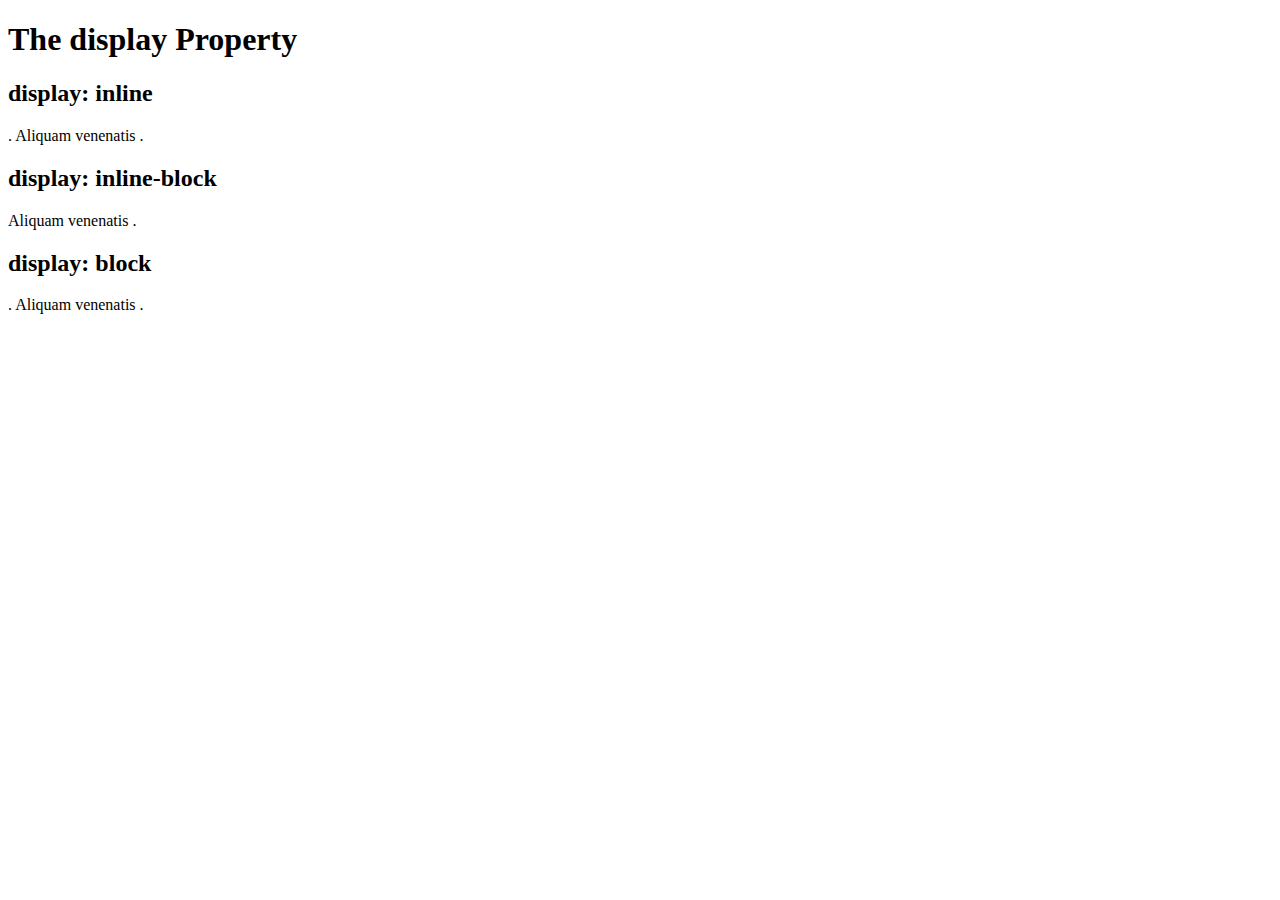
==== index.html @ 4581b0f1 "inline block animation practise" ====
<!DOCTYPE html>
<html lang="en">
<head>
    <meta charset="UTF-8">
    <meta name="viewport" content="width=device-width, initial-scale=1.0">
    <meta http-equiv="X-UA-Compatible" content="ie=edge">
    <link rel="stylesheet" href="main.css" type="css/text"/>
    <title>Document</title>
</head>
<body>
    <h1>The display Property</h1>

<h2>display: inline</h2>
<div>. <span class="a">Aliquam</span> <span class="a">venenatis</span> . </div>

<h2>display: inline-block</h2>
<div> <span class="b">Aliquam</span> <span class="b">venenatis</span> . </div>

<h2>display: block</h2>
<div>. <span class="c">Aliquam</span> <span class="c">venenatis</span> . </div>

</body>
</html>
---- main.css ----
span.a {
  display: inline; /* the default for span */
  width: 100px;
  height: 100px;
  padding: 5px;
  border: 1px solid blue;  
  background-color: yellow; 
}

span.b {
  display: inline-block;
  width: 100px;
  height: 100px;
  padding: 5px;
  border: 1px solid blue;    
  background-color: yellow; 
}

span.c {
  display: block;
  width: 100px;
  height: 100px;
  padding: 5px;
  border: 1px solid blue;    
  background-color: yellow; 
}
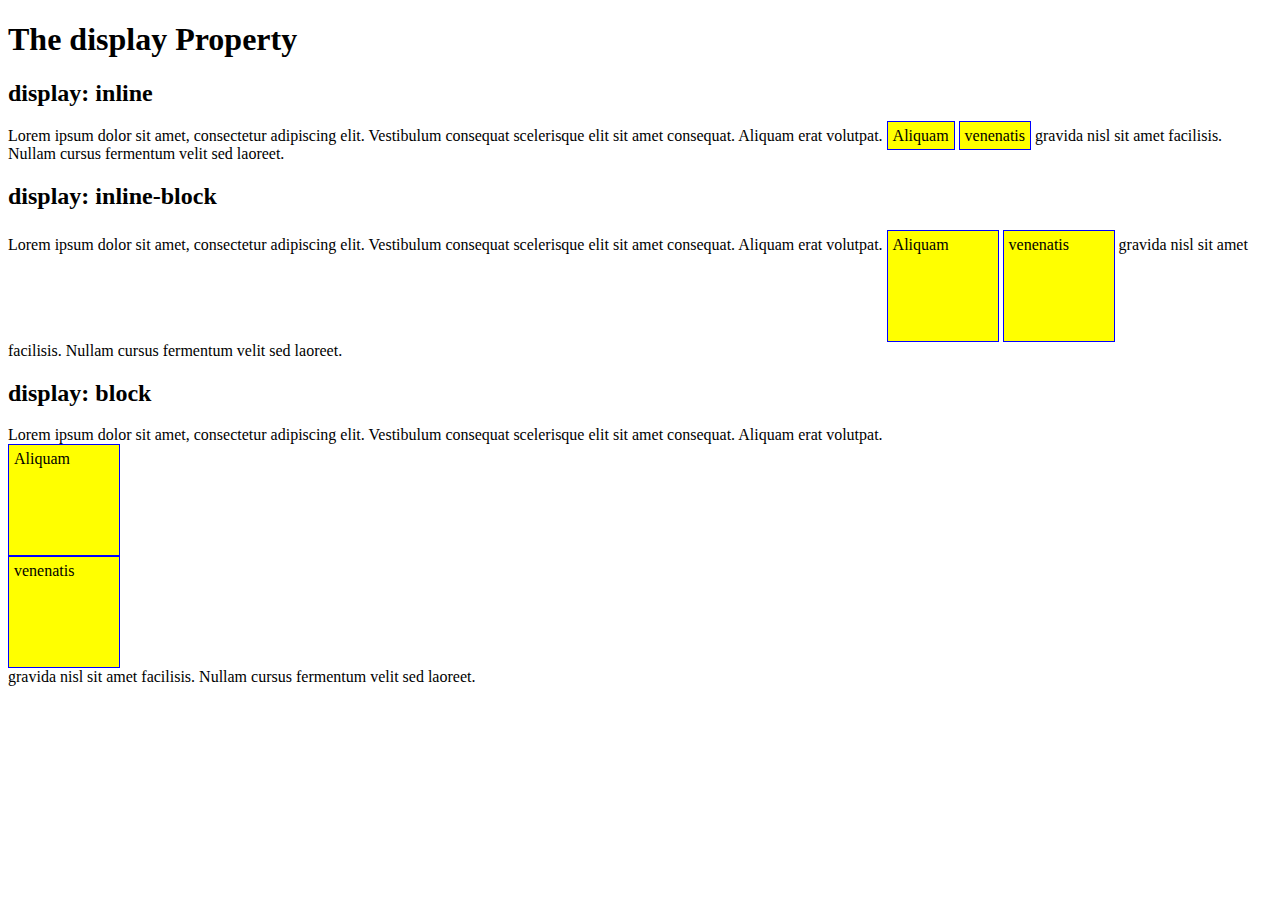
==== commit bb3f5a49: "practise index no css" ====
--- a/index.html
+++ b/index.html
@@ -1,23 +1,47 @@
 <!DOCTYPE html>
-<html lang="en">
+<html>
 <head>
-    <meta charset="UTF-8">
-    <meta name="viewport" content="width=device-width, initial-scale=1.0">
-    <meta http-equiv="X-UA-Compatible" content="ie=edge">
-    <link rel="stylesheet" href="main.css" type="css/text"/>
-    <title>Document</title>
+<style>
+span.a {
+  display: inline; /* the default for span */
+  width: 100px;
+  height: 100px;
+  padding: 5px;
+  border: 1px solid blue;  
+  background-color: yellow; 
+}
+
+span.b {
+  display: inline-block;
+  width: 100px;
+  height: 100px;
+  padding: 5px;
+  border: 1px solid blue;    
+  background-color: yellow; 
+}
+
+span.c {
+  display: block;
+  width: 100px;
+  height: 100px;
+  padding: 5px;
+  border: 1px solid blue;    
+  background-color: yellow; 
+}
+</style>
 </head>
 <body>
-    <h1>The display Property</h1>
+
+<h1>The display Property</h1>
 
 <h2>display: inline</h2>
-<div>. <span class="a">Aliquam</span> <span class="a">venenatis</span> . </div>
+<div>Lorem ipsum dolor sit amet, consectetur adipiscing elit. Vestibulum consequat scelerisque elit sit amet consequat. Aliquam erat volutpat. <span class="a">Aliquam</span> <span class="a">venenatis</span> gravida nisl sit amet facilisis. Nullam cursus fermentum velit sed laoreet. </div>
 
 <h2>display: inline-block</h2>
-<div> <span class="b">Aliquam</span> <span class="b">venenatis</span> . </div>
+<div>Lorem ipsum dolor sit amet, consectetur adipiscing elit. Vestibulum consequat scelerisque elit sit amet consequat. Aliquam erat volutpat. <span class="b">Aliquam</span> <span class="b">venenatis</span> gravida nisl sit amet facilisis. Nullam cursus fermentum velit sed laoreet. </div>
 
 <h2>display: block</h2>
-<div>. <span class="c">Aliquam</span> <span class="c">venenatis</span> . </div>
+<div>Lorem ipsum dolor sit amet, consectetur adipiscing elit. Vestibulum consequat scelerisque elit sit amet consequat. Aliquam erat volutpat. <span class="c">Aliquam</span> <span class="c">venenatis</span> gravida nisl sit amet facilisis. Nullam cursus fermentum velit sed laoreet. </div>
 
 </body>
-</html>+</html>
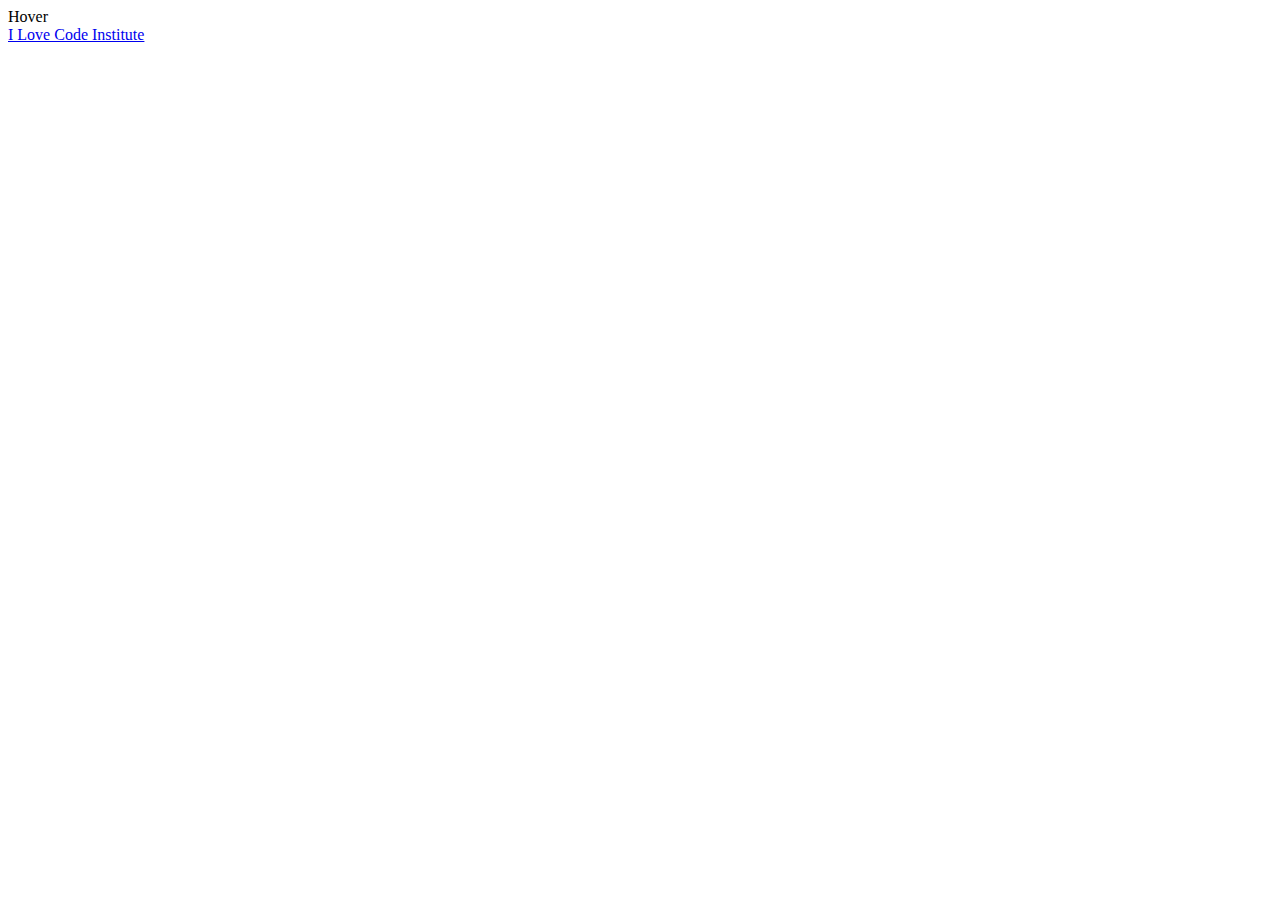
==== commit f76cf552: "inline block animation" ====
--- a/index.html
+++ b/index.html
@@ -1,47 +1,17 @@
 <!DOCTYPE html>
-<html>
+<html lang="en">
 <head>
-<style>
-span.a {
-  display: inline; /* the default for span */
-  width: 100px;
-  height: 100px;
-  padding: 5px;
-  border: 1px solid blue;  
-  background-color: yellow; 
-}
-
-span.b {
-  display: inline-block;
-  width: 100px;
-  height: 100px;
-  padding: 5px;
-  border: 1px solid blue;    
-  background-color: yellow; 
-}
-
-span.c {
-  display: block;
-  width: 100px;
-  height: 100px;
-  padding: 5px;
-  border: 1px solid blue;    
-  background-color: yellow; 
-}
-</style>
+    <meta charset="UTF-8">
+    <meta name="viewport" content="width=device-width, initial-scale=1.0">
+    <meta http-equiv="X-UA-Compatible" content="ie=edge">
+    <link rel="stylesheet" href="main.css" type="text/css" />
+    <title>Document</title>
 </head>
 <body>
 
-<h1>The display Property</h1>
-
-<h2>display: inline</h2>
-<div>Lorem ipsum dolor sit amet, consectetur adipiscing elit. Vestibulum consequat scelerisque elit sit amet consequat. Aliquam erat volutpat. <span class="a">Aliquam</span> <span class="a">venenatis</span> gravida nisl sit amet facilisis. Nullam cursus fermentum velit sed laoreet. </div>
-
-<h2>display: inline-block</h2>
-<div>Lorem ipsum dolor sit amet, consectetur adipiscing elit. Vestibulum consequat scelerisque elit sit amet consequat. Aliquam erat volutpat. <span class="b">Aliquam</span> <span class="b">venenatis</span> gravida nisl sit amet facilisis. Nullam cursus fermentum velit sed laoreet. </div>
-
-<h2>display: block</h2>
-<div>Lorem ipsum dolor sit amet, consectetur adipiscing elit. Vestibulum consequat scelerisque elit sit amet consequat. Aliquam erat volutpat. <span class="c">Aliquam</span> <span class="c">venenatis</span> gravida nisl sit amet facilisis. Nullam cursus fermentum velit sed laoreet. </div>
-
+<div class="div" id="one"><div class="box">Hover</div></div>
+<div class="div" id="two"><div class="ball"></div></div>
+<div class="div" id="three"><a href="https://codeinstitute.net">I Love Code Institute</a></div>
+<div class="div" id="four"><img src="https://medsuk.co.uk/wp-content/uploads/2018/03/logo-5.gif" alt=""></div>
 </body>
-</html>
+</html>--- a/main.css
+++ b/main.css
@@ -0,0 +1,26 @@
+span.a {
+  display: inline; /* the default for span */
+  width: 100px;
+  height: 100px;
+  padding: 5px;
+  border: 1px solid blue;  
+  background-color: yellow; 
+}
+
+span.b {
+  display: inline-block;
+  width: 100px;
+  height: 100px;
+  padding: 5px;
+  border: 1px solid blue;    
+  background-color: yellow; 
+}
+
+span.c {
+  display: block;
+  width: 100px;
+  height: 100px;
+  padding: 5px;
+  border: 1px solid blue;    
+  background-color: yellow; 
+}
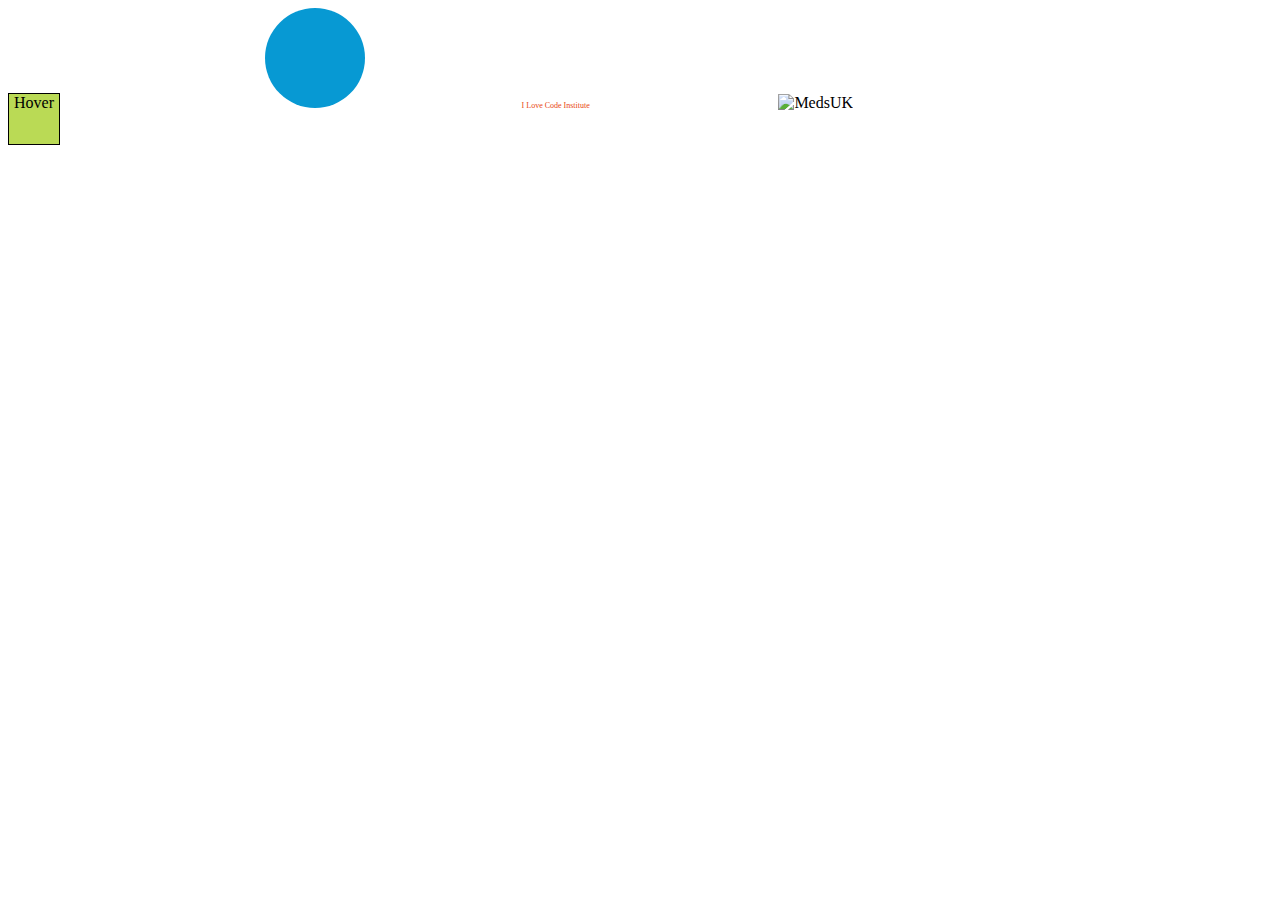
==== commit 1507c3ed: "fixed files" ====
--- a/index.html
+++ b/index.html
@@ -12,6 +12,6 @@
 <div class="div" id="one"><div class="box">Hover</div></div>
 <div class="div" id="two"><div class="ball"></div></div>
 <div class="div" id="three"><a href="https://codeinstitute.net">I Love Code Institute</a></div>
-<div class="div" id="four"><img src="https://medsuk.co.uk/wp-content/uploads/2018/03/logo-5.gif" alt=""></div>
+<div class="div" id="four"><img src="https://medsuk.co.uk/wp-content/uploads/2018/03/logo-5.gif" alt="MedsUK"></div>
 </body>
 </html>--- a/main.css
+++ b/main.css
@@ -1,26 +1,105 @@
-span.a {
-  display: inline; /* the default for span */
+
+.div {
+display:inline-block;
+width:20%;
+height:100px;
+margin:0;
+}
+#one {
+background:rgb(255, 255, 255);
+}
+#two {
+background:rgb(255, 255, 255);
+}
+#three {
+background:rgb(255, 255, 255);
+}
+#four {
+background-color: rgb(255, 255, 255);
+
+}
+
+.box {
+  
+  position:relative;
+  left: 0;
+  border: 1px solid #000;
+  width: 50px;
+  height: 50px;
+  text-align: center;
+  background-color: #bada55;
+  transition-property: width, height, background-color, ;
+  transition-duration: 3s;
+  transition-timing-function: ease-in-out;
+
+}
+
+.box:hover {
+  
+  left: 1px;
   width: 100px;
   height: 100px;
-  padding: 5px;
-  border: 1px solid blue;  
-  background-color: yellow; 
+  background-color: rgb(245, 24, 8);
+  text-align: center;
+  
+   
+}
+.ball {
+  background-color: #0799d3;
+  width: 100px;
+  height: 100px;
+  border-radius: 50%;
+  top: 0;
+  position: relative;
+  animation: jump .5s alternate infinite ease-in-out;
 }
 
-span.b {
-  display: inline-block;
-  width: 100px;
-  height: 100px;
-  padding: 5px;
-  border: 1px solid blue;    
-  background-color: yellow; 
+@keyframes jump {
+
+    from {
+    top: 0;
+  }
+  to {
+    top: 100px;
+  }
 }
 
-span.c {
-  display: block;
-  width: 100px;
-  height: 100px;
-  padding: 5px;
-  border: 1px solid blue;    
-  background-color: yellow; 
+@-webkit-keyframes jump {
+  from {
+    top: 0;
+  }
+  to {
+    top: 100px;
+  }
+}     
+
+a {
+  
+  color: #e84610;
+  font-size: 8px;
+  text-decoration: none;
+  transition: color 2s  ease-in-out;
+  transition-property: font-size;
 }
+    
+a:hover {
+    
+    font-size: 16px;
+    
+    color: rgb(8, 8, 8);
+
+}
+img {
+    height: 100px;
+    animation: spin 1s infinite linear;
+}
+
+@keyframes spin {
+    from {
+        transform: rotate(0);
+    }
+
+    to {
+        transform: rotate(360deg);
+    }
+}